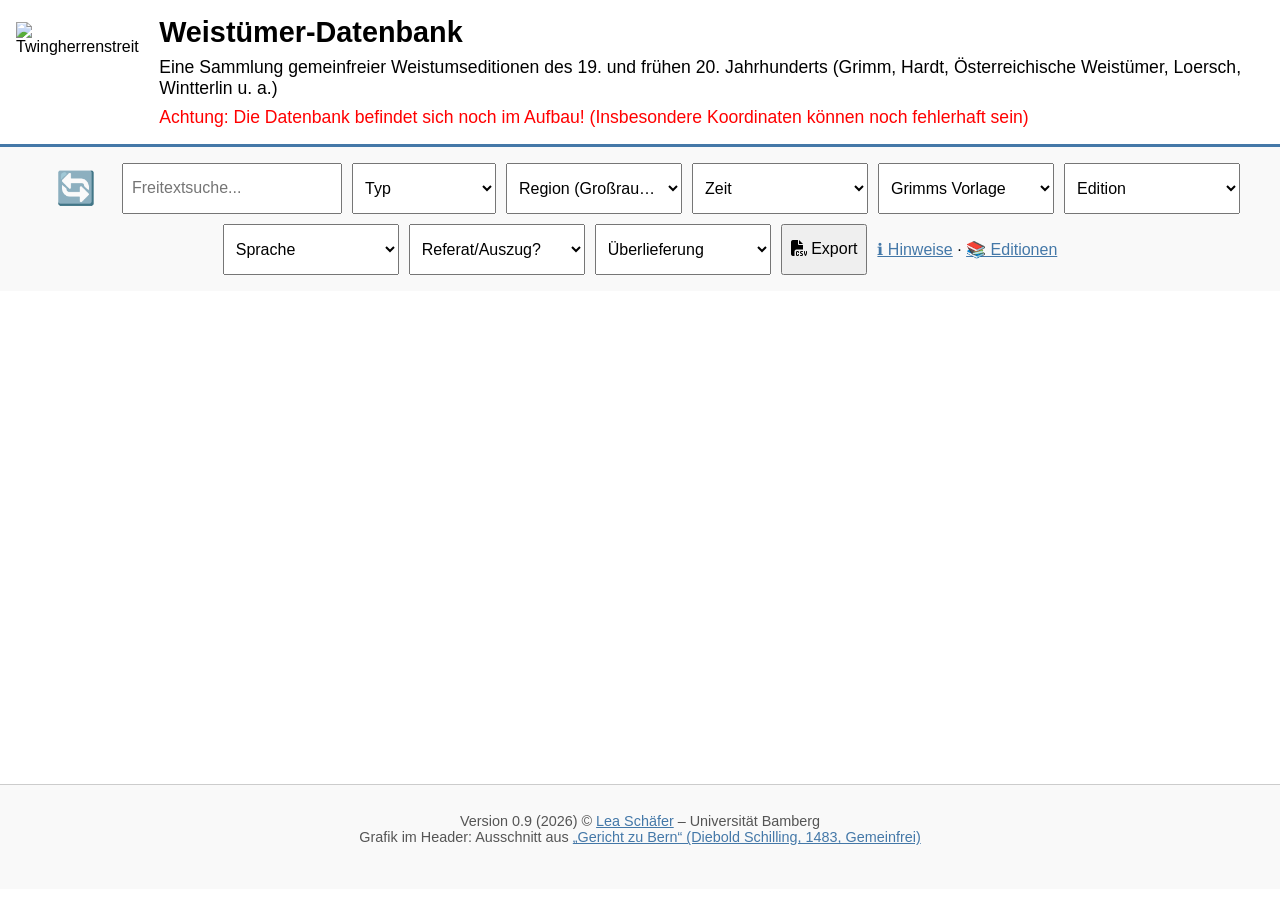
==== index.html @ 634199b5 "Add files via upload" ====
<!DOCTYPE html>
<html lang="de">
<head>
    <meta charset="UTF-8">
    <meta name="viewport" content="width=device-width, initial-scale=1.0">
    <title>Weistümer-Datenbank</title>
    <link rel="stylesheet" href="style.css?v=0.9">
    <link rel="stylesheet" href="https://cdnjs.cloudflare.com/ajax/libs/font-awesome/6.5.0/css/all.min.css">

    
</head>
<body>

<div class="header flex-header">
  <img src="schreiber.png" alt="Twingherrenstreit" class="header-image">
  <div>
    <h1>Weistümer-Datenbank</h1>
    <p>Eine Sammlung gemeinfreier Weistumseditionen des 19. und frühen 20. Jahrhunderts (Grimm, Hardt, Österreichische Weistümer, Loersch, Wintterlin u. a.)</p>
    <p><font color="red">Achtung: Die Datenbank befindet sich noch im Aufbau! (Insbesondere Koordinaten können noch fehlerhaft sein)</font></p>
  </div>
</div>

   <section class="search-container">
    <button id="reset-search-btn" title="Neue Suche" style="font-size: 2em;">🔄</button>
    <input type="text" id="search-input" placeholder="Freitextsuche...">
    <select id="filter-typ"><option value="">Typ</option></select>
    <select id="filter-region"><option value="">Region (Großraum)</option></select>
    <select id="filter-zeit"><option value="">Zeit</option></select>
    <select id="filter-vorlage"><option value="">Grimms Vorlage</option></select>
    <select id="filter-edition">
        <option value="">Edition</option>
        <option value="Grimm">Grimm, Weisthümer</option>
        <option value="Hardt">Hardt, Luxemburger Weisthümer</option>
        <option value="ÖW">Österreichische Weistümer (Tirol, Salzburg, Steiermark, Niederösterreich)</option>
        <option value="Loersch">Loersch, Weistümer der Rheinprovinz (Kurtrier)</option>
        <option value="Wintterlin">Wintterlin, Württembergische ländliche Rechtsquellen</option>
        <option value="Chlumecky">Chlumecky, Mähren</option>
        <option value="Rein">Rein, Uerdinger Weisthümer</option>
        <option value="ohne_dubletten">alle ohne Dubletten</option>
        <option value="nur_dubletten">nur Dubletten und Überschneidungen (beide Fassungen)</option>
    </select>
    <select id="filter-sprache">
        <option value="">Sprache</option>
        <option value="deutsch">deutsch</option>
        <option value="französisch">französisch</option>
        <option value="lateinisch">lateinisch</option>
        <option value="gemischt">gemischt</option>
    </select>
    <select id="filter-referat">
        <option value="">Referat/Auszug?</option>
        <option value="verdacht">Verdacht (Referat statt Wortlaut)</option>
        <option value="verdacht_moeglich">Verdacht oder möglich</option>
        <option value="ohne">ohne Hinweis</option>
    </select>
    <select id="filter-original">
        <option value="">Überlieferung</option>
        <option value="archiv">mit Archivüberlieferung</option>
        <option value="archiv_digi">mit Archivdigitalisat</option>
        <option value="ausfertigung">mit Ausfertigung/Original (laut Archiv)</option>
        <option value="sbb">mit Druckvorlage Grimms (SBB)</option>
        <option value="keine">ohne Angaben</option>
    </select> 
    <button id="export-csv-btn"><i class="fas fa-file-csv"></i> Export</button>
        <p> <a href="hinweise.html">ℹ Hinweise</a> · <a href="editionen.html">📚 Editionen</a> </p>
</section>

    <div id="map" class="map"></div>
    <div id="results"></div>
    <script src="https://cdn.jsdelivr.net/npm/markdown-it/dist/markdown-it.min.js"></script>
    <script src="https://cdn.jsdelivr.net/npm/markdown-it-footnote/dist/markdown-it-footnote.min.js"></script>
    <script src="https://unpkg.com/leaflet@1.9.4/dist/leaflet.js"></script>
    <link rel="stylesheet" href="https://unpkg.com/leaflet@1.9.4/dist/leaflet.css" />
    <script src="https://unpkg.com/leaflet.markercluster@1.5.3/dist/leaflet.markercluster.js"></script>
<link rel="stylesheet" href="https://unpkg.com/leaflet.markercluster@1.5.3/dist/MarkerCluster.Default.css" />
<link rel="stylesheet" href="https://unpkg.com/leaflet.markercluster@1.5.3/dist/MarkerCluster.css" />
    <script src="script.js?v=0.9"></script>
</body>
<footer>
  <p class="footer-text">
    Version 0.9 (2026) © <a href="https://lea-schaefer.de">Lea Schäfer</a> – Universität Bamberg<br>
    Grafik im Header: Ausschnitt aus 
    <a href="https://de.wikipedia.org/wiki/Twingherrenstreit#/media/Datei:Deutsche_Geschichte5-311.jpg" target="_blank">
      „Gericht zu Bern“ (Diebold Schilling, 1483, Gemeinfrei)
    </a>
  </p>
</footer>
</html>
---- style.css ----
body {
    font-family: sans-serif;
    margin: 0;
    padding: 0;
}

h2 {
  font-size: .9rem; 
  margin-top: 1.2em;
  margin-bottom: 0.5em;
}

h3 {
  font-size: .8rem; 
  margin-top: 1.2em;
  margin-bottom: 0.5em;
}

header {
    background-color: #4478A8;
    color: white;
    padding: 1rem;
    text-align: center;
}

.search-container {
    display: flex;
    flex-wrap: wrap;
    gap: 10px;
    padding: 1rem;
    justify-content: center;
    background-color: #f9f9f9;
}

.search-container input, .search-container select, .search-container button {
    padding: 0.5rem;
    font-size: 1rem;
}

/* Auswahlfelder: Breite begrenzen (Typ enthält ~1000 teils sehr lange Werte) */
.search-container select {
    width: 11rem;
    max-width: 100%;
    text-overflow: ellipsis;
}
.search-container select#filter-typ { width: 9rem; }

.flex-header {
  display: flex;
  align-items: center;
  gap: 1rem;
  padding: 1rem;
  border-bottom: 3px solid #4478A8;
}

.header-image {
  height: 100px;
  
}

.header h1 {
  font-size: 1.8rem;
  margin: 0;
}

.header p {
  margin: 0.5rem 0 0 0;
  font-size: 1.1rem;
}

footer {
  text-align: center;
  font-size: 0.9em;
  color: #555;
  padding: 1em 1em 2em 1em;
  border-top: 1px solid #ccc;
  margin-top: 2em;
  background-color: #f9f9f9;
}
.footer-text a {
  color: #555;
  text-decoration: underline;
}
.footer-text a:hover {
  color: #b1452d;
}

#reset-search-btn {
  background: none;
  border: none;
  cursor: pointer;
  font-size: 1.6em;
  padding: 0.2em 0.5em;
}
#reset-search-btn:hover {
  transform: scale(1.1);
}

.highlight-entry {
    background-color: #eee;
    border-left: 4px solid #4478A8;
    transition: background-color 0.5s ease;
}

a:link {
 color: #4478A8;
}

.highlight {
  background-color: yellow;
  font-weight: bold;
}

.hidden {
  display: none;
}

#map {
    height: 400px;
    margin: 1rem;
}

#results {
    padding: 1rem;
}

.result-item {
    border-bottom: 1px solid #ccc;
    padding: 1rem 0;
}

.result-item h3 {
    color: #4478A8;
}

/* Hervorhebung des Suchterms in den Treffern */
mark.treffer {
    background-color: #ffe066;
    color: inherit;
    padding: 0 2px;
    border-radius: 2px;
}
.footnotes {
  font-size: 0.9em;
  border-top: 1px solid #aaa;
  margin-top: 1em;
  padding-top: 1em;
}
.footnotes ol {
  padding-left: 1.5em;
}
.footnotes li {
  margin-bottom: 0.5em;
}


/* Überlieferung / Originale */
details.originale { margin: 0.5em 0; }
details.originale summary { cursor: pointer; font-weight: bold; color: #4478A8; }
table.originale-tabelle { border-collapse: collapse; font-size: 0.8rem; margin-top: 0.4em; width: 100%; }
table.originale-tabelle th, table.originale-tabelle td { border: 1px solid #ccc; padding: 3px 5px; vertical-align: top; text-align: left; }
table.originale-tabelle th { background: #eef3f8; }
.vorlage-beleg { font-size: 0.85em; color: #555; }
.vorlage-methode { font-size: 0.8em; color: #888; }
.originale-wrap { overflow-x: auto; }

.vorlage-referat { background: #fff4e0; border-left: 3px solid #d98c00; padding: 4px 8px; margin: 4px 0; }
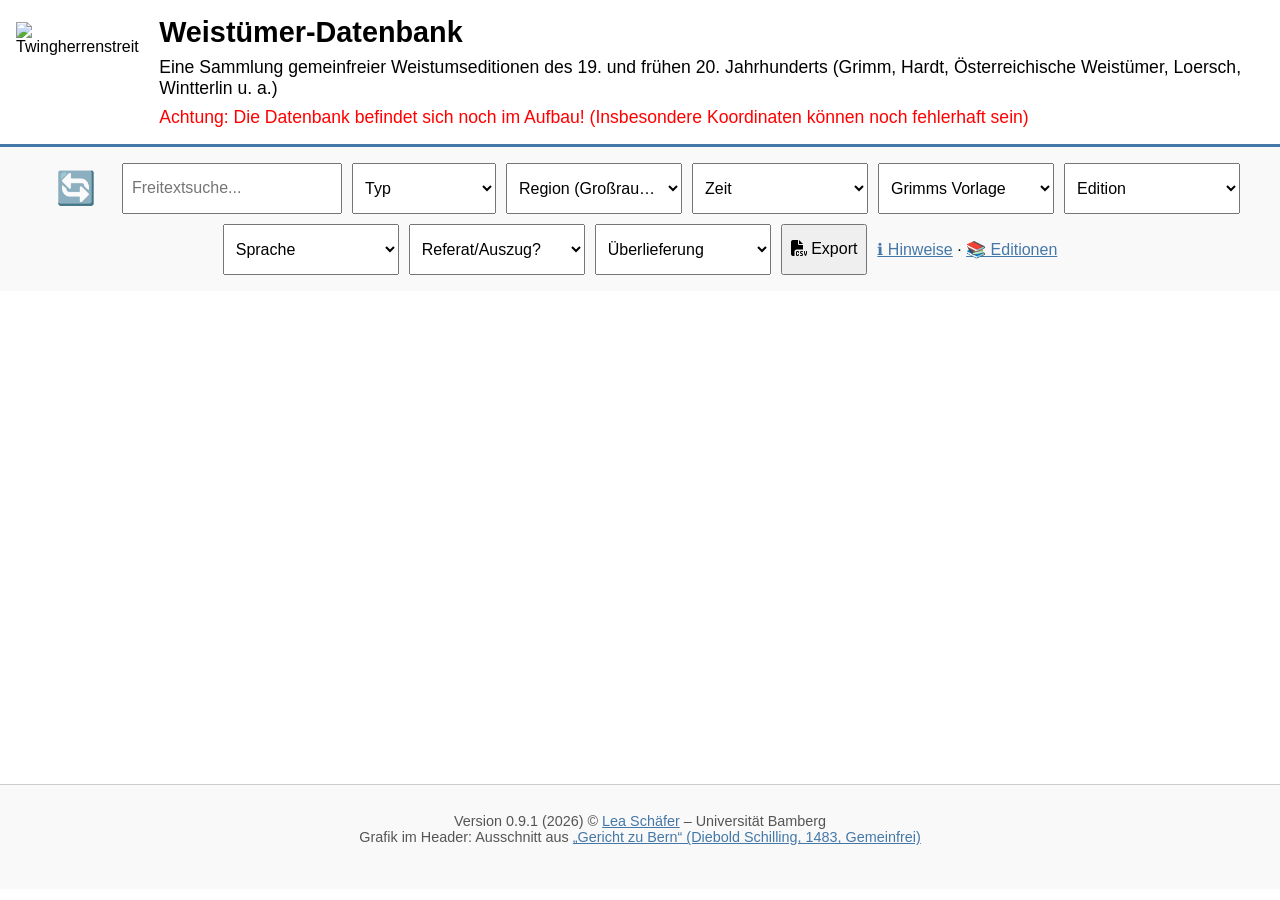
==== commit 97581e58: "Update footer version from 0.9 to 0.9.1" ====
--- a/index.html
+++ b/index.html
@@ -77,7 +77,7 @@
 </body>
 <footer>
   <p class="footer-text">
-    Version 0.9 (2026) © <a href="https://lea-schaefer.de">Lea Schäfer</a> – Universität Bamberg<br>
+    Version 0.9.1 (2026) © <a href="https://lea-schaefer.de">Lea Schäfer</a> – Universität Bamberg<br>
     Grafik im Header: Ausschnitt aus 
     <a href="https://de.wikipedia.org/wiki/Twingherrenstreit#/media/Datei:Deutsche_Geschichte5-311.jpg" target="_blank">
       „Gericht zu Bern“ (Diebold Schilling, 1483, Gemeinfrei)
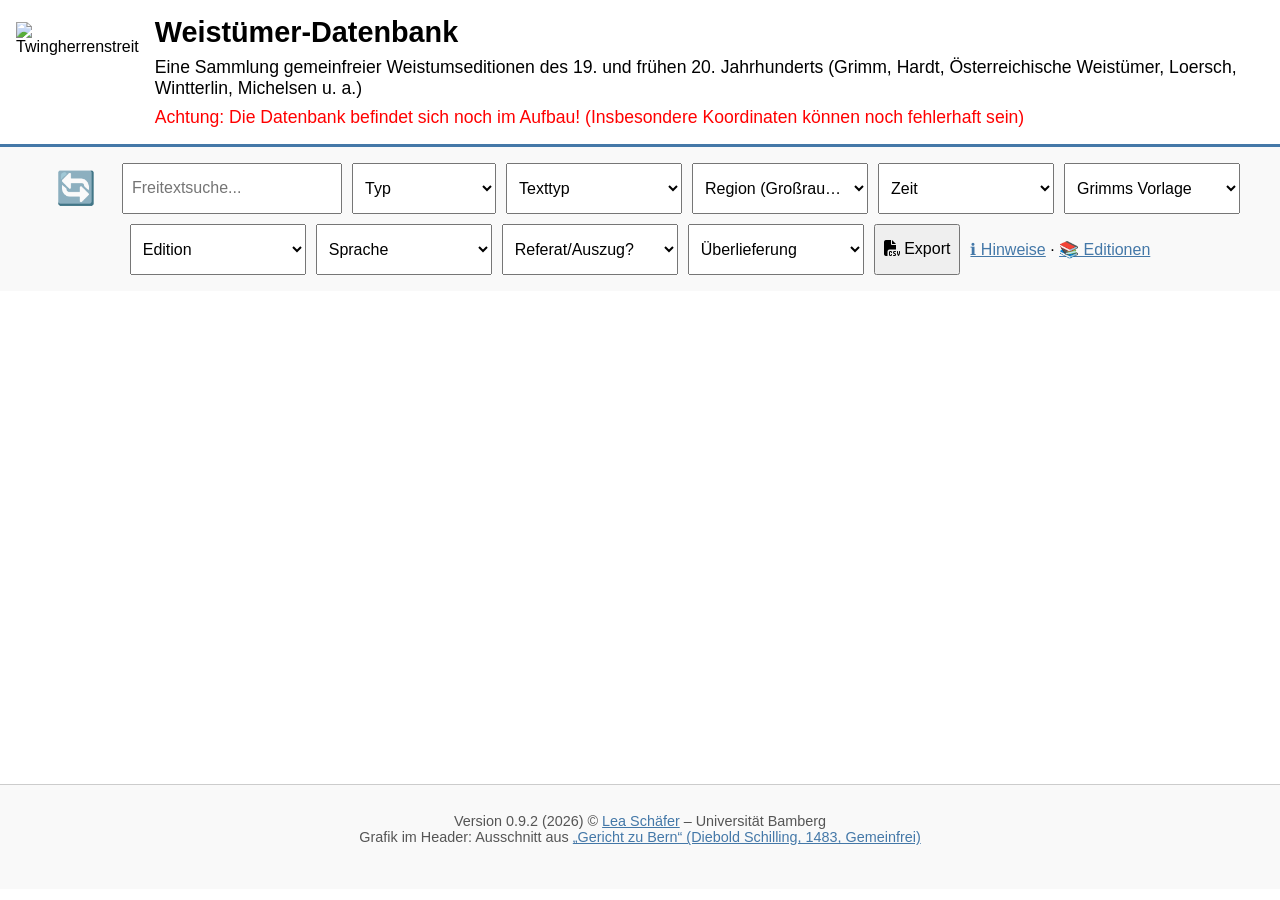
==== commit 30061706: "Add files via upload" ====
--- a/index.html
+++ b/index.html
@@ -4,7 +4,7 @@
     <meta charset="UTF-8">
     <meta name="viewport" content="width=device-width, initial-scale=1.0">
     <title>Weistümer-Datenbank</title>
-    <link rel="stylesheet" href="style.css?v=0.9">
+    <link rel="stylesheet" href="style.css?v=0.92">
     <link rel="stylesheet" href="https://cdnjs.cloudflare.com/ajax/libs/font-awesome/6.5.0/css/all.min.css">
 
     
@@ -15,7 +15,7 @@
   <img src="schreiber.png" alt="Twingherrenstreit" class="header-image">
   <div>
     <h1>Weistümer-Datenbank</h1>
-    <p>Eine Sammlung gemeinfreier Weistumseditionen des 19. und frühen 20. Jahrhunderts (Grimm, Hardt, Österreichische Weistümer, Loersch, Wintterlin u. a.)</p>
+    <p>Eine Sammlung gemeinfreier Weistumseditionen des 19. und frühen 20. Jahrhunderts (Grimm, Hardt, Österreichische Weistümer, Loersch, Wintterlin, Michelsen u. a.)</p>
     <p><font color="red">Achtung: Die Datenbank befindet sich noch im Aufbau! (Insbesondere Koordinaten können noch fehlerhaft sein)</font></p>
   </div>
 </div>
@@ -24,6 +24,19 @@
     <button id="reset-search-btn" title="Neue Suche" style="font-size: 2em;">🔄</button>
     <input type="text" id="search-input" placeholder="Freitextsuche...">
     <select id="filter-typ"><option value="">Typ</option></select>
+    <select id="filter-texttyp">
+        <option value="">Texttyp</option>
+        <option value="weistum">Weistum</option>
+        <option value="stadtrecht">Stadtrecht</option>
+        <option value="landrecht">Landrecht</option>
+        <option value="gerichtsordnung">Gerichtsordnung</option>
+        <option value="dorfordnung">Dorfordnung</option>
+        <option value="verordnung">Verordnung</option>
+        <option value="urkunde">Urkunde</option>
+        <option value="register">Register</option>
+        <option value="einleitung">Einleitung (Herausgeber)</option>
+        <option value="sonstiges">Sonstiges</option>
+    </select>
     <select id="filter-region"><option value="">Region (Großraum)</option></select>
     <select id="filter-zeit"><option value="">Zeit</option></select>
     <select id="filter-vorlage"><option value="">Grimms Vorlage</option></select>
@@ -33,9 +46,11 @@
         <option value="Hardt">Hardt, Luxemburger Weisthümer</option>
         <option value="ÖW">Österreichische Weistümer (Tirol, Salzburg, Steiermark, Niederösterreich)</option>
         <option value="Loersch">Loersch, Weistümer der Rheinprovinz (Kurtrier)</option>
+        <option value="Harleß">Harleß, Niederrheinische Weisthümer (Kurcöln)</option>
         <option value="Wintterlin">Wintterlin, Württembergische ländliche Rechtsquellen</option>
         <option value="Chlumecky">Chlumecky, Mähren</option>
         <option value="Rein">Rein, Uerdinger Weisthümer</option>
+        <option value="Michelsen">Michelsen, Thüringen und Dithmarschen (Rechtsquellen)</option>
         <option value="ohne_dubletten">alle ohne Dubletten</option>
         <option value="nur_dubletten">nur Dubletten und Überschneidungen (beide Fassungen)</option>
     </select>
@@ -44,6 +59,7 @@
         <option value="deutsch">deutsch</option>
         <option value="französisch">französisch</option>
         <option value="lateinisch">lateinisch</option>
+        <option value="niederdeutsch">niederdeutsch</option>
         <option value="gemischt">gemischt</option>
     </select>
     <select id="filter-referat">
@@ -73,11 +89,11 @@
     <script src="https://unpkg.com/leaflet.markercluster@1.5.3/dist/leaflet.markercluster.js"></script>
 <link rel="stylesheet" href="https://unpkg.com/leaflet.markercluster@1.5.3/dist/MarkerCluster.Default.css" />
 <link rel="stylesheet" href="https://unpkg.com/leaflet.markercluster@1.5.3/dist/MarkerCluster.css" />
-    <script src="script.js?v=0.9"></script>
+    <script src="script.js?v=0.92"></script>
 </body>
 <footer>
   <p class="footer-text">
-    Version 0.9.1 (2026) © <a href="https://lea-schaefer.de">Lea Schäfer</a> – Universität Bamberg<br>
+    Version 0.9.2 (2026) © <a href="https://lea-schaefer.de">Lea Schäfer</a> – Universität Bamberg<br>
     Grafik im Header: Ausschnitt aus 
     <a href="https://de.wikipedia.org/wiki/Twingherrenstreit#/media/Datei:Deutsche_Geschichte5-311.jpg" target="_blank">
       „Gericht zu Bern“ (Diebold Schilling, 1483, Gemeinfrei)
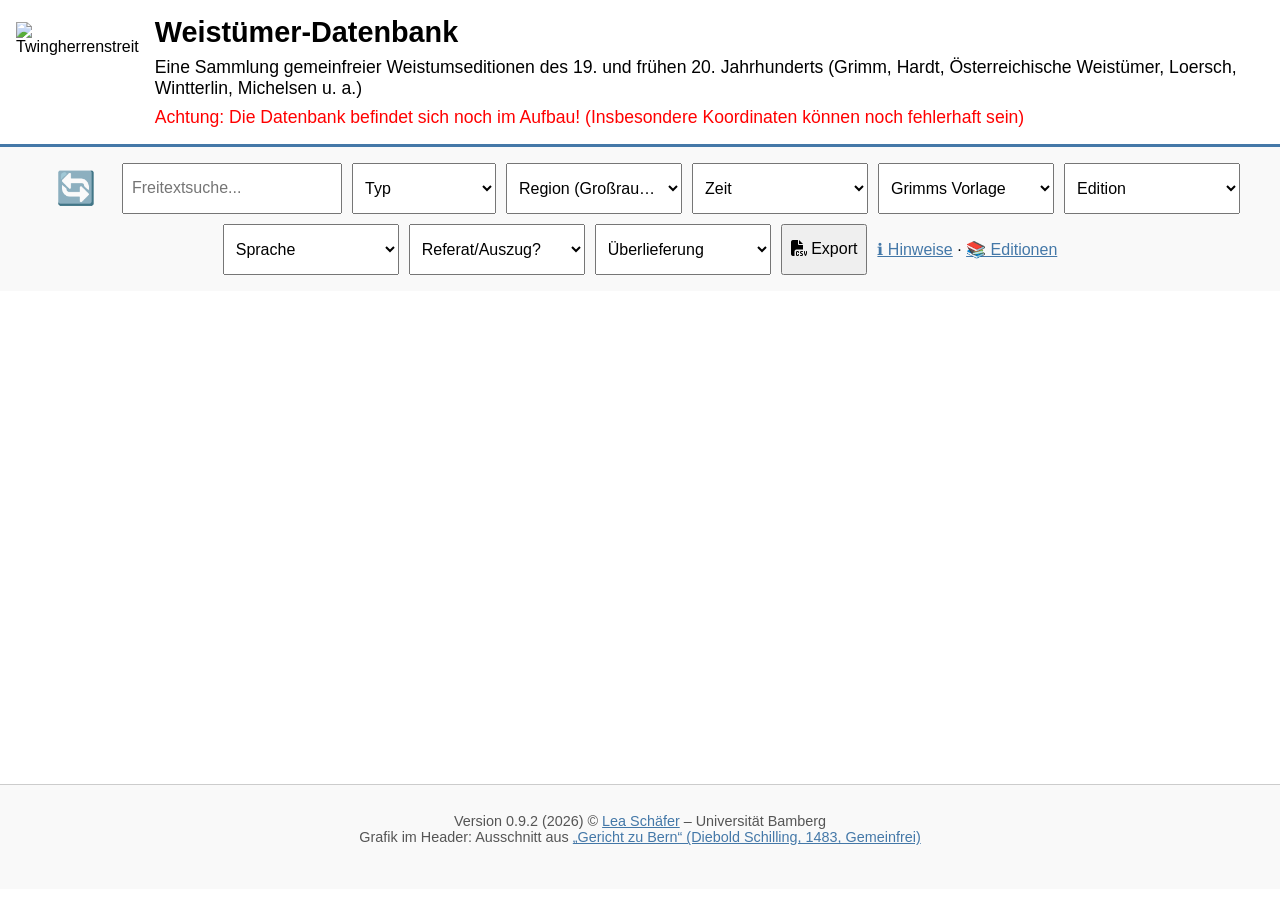
==== commit 975dc843: "Add files via upload" ====
--- a/index.html
+++ b/index.html
@@ -24,19 +24,6 @@
     <button id="reset-search-btn" title="Neue Suche" style="font-size: 2em;">🔄</button>
     <input type="text" id="search-input" placeholder="Freitextsuche...">
     <select id="filter-typ"><option value="">Typ</option></select>
-    <select id="filter-texttyp">
-        <option value="">Texttyp</option>
-        <option value="weistum">Weistum</option>
-        <option value="stadtrecht">Stadtrecht</option>
-        <option value="landrecht">Landrecht</option>
-        <option value="gerichtsordnung">Gerichtsordnung</option>
-        <option value="dorfordnung">Dorfordnung</option>
-        <option value="verordnung">Verordnung</option>
-        <option value="urkunde">Urkunde</option>
-        <option value="register">Register</option>
-        <option value="einleitung">Einleitung (Herausgeber)</option>
-        <option value="sonstiges">Sonstiges</option>
-    </select>
     <select id="filter-region"><option value="">Region (Großraum)</option></select>
     <select id="filter-zeit"><option value="">Zeit</option></select>
     <select id="filter-vorlage"><option value="">Grimms Vorlage</option></select>
@@ -50,7 +37,8 @@
         <option value="Wintterlin">Wintterlin, Württembergische ländliche Rechtsquellen</option>
         <option value="Chlumecky">Chlumecky, Mähren</option>
         <option value="Rein">Rein, Uerdinger Weisthümer</option>
-        <option value="Michelsen">Michelsen, Thüringen und Dithmarschen (Rechtsquellen)</option>
+        <option value="Michelsen Thüringen">Michelsen, Rechtsdenkmale aus Thüringen (1863)</option>
+        <option value="Michelsen Dithmarschen">Michelsen, Altdithmarscher Rechtsquellen (1842)</option>
         <option value="ohne_dubletten">alle ohne Dubletten</option>
         <option value="nur_dubletten">nur Dubletten und Überschneidungen (beide Fassungen)</option>
     </select>
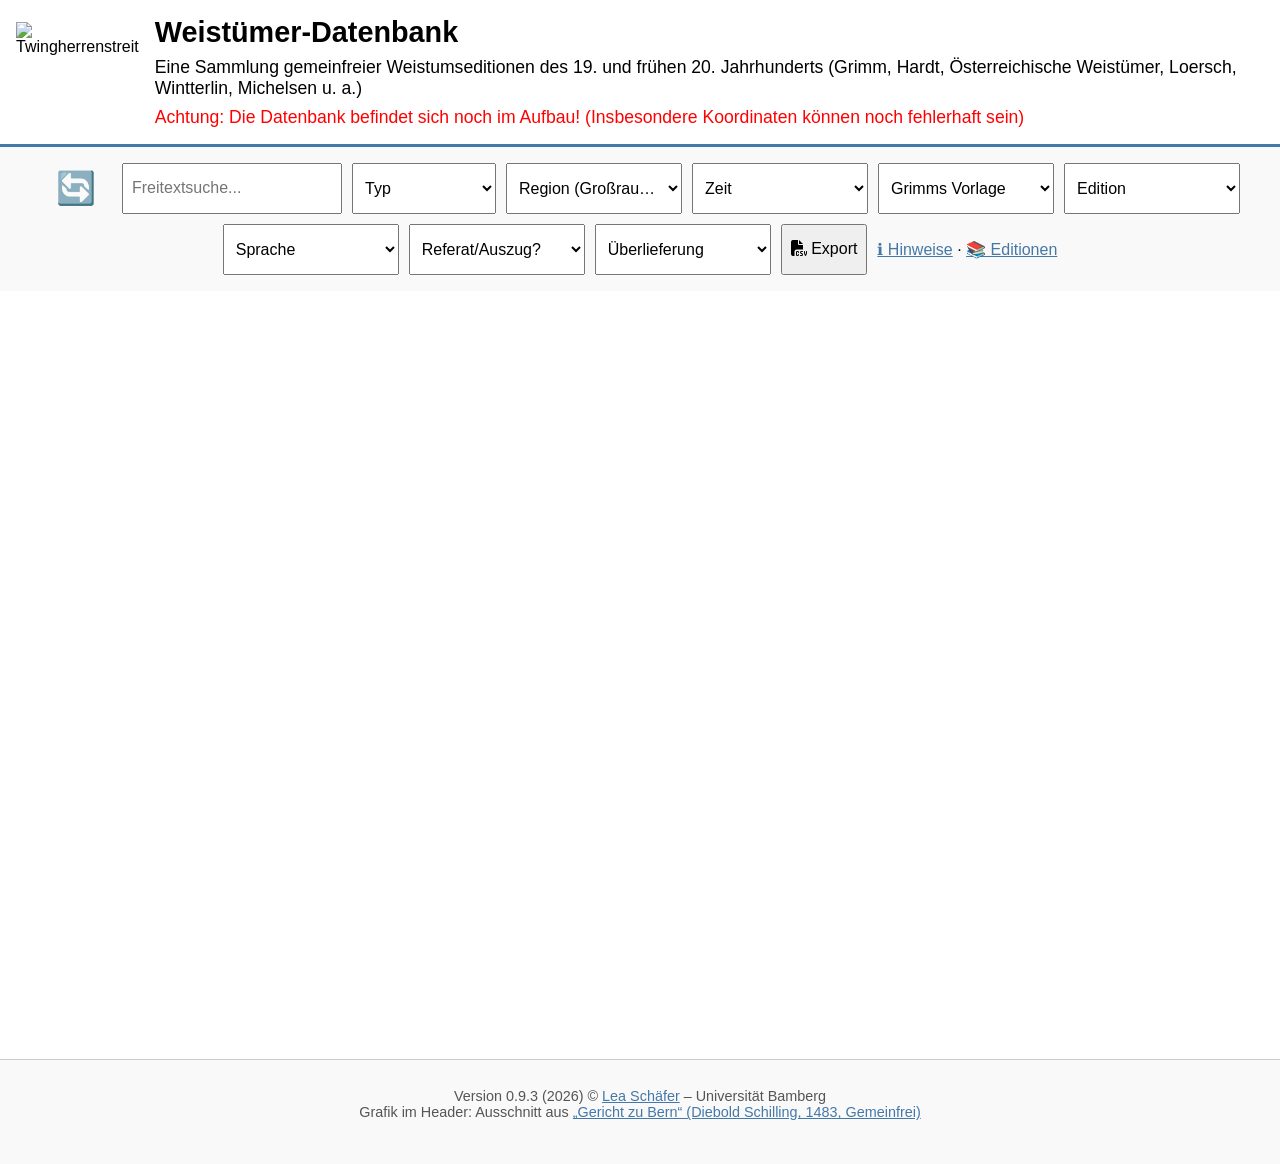
==== commit 8dd97d5f: "Add files via upload" ====
--- a/index.html
+++ b/index.html
@@ -74,14 +74,12 @@
     <script src="https://cdn.jsdelivr.net/npm/markdown-it-footnote/dist/markdown-it-footnote.min.js"></script>
     <script src="https://unpkg.com/leaflet@1.9.4/dist/leaflet.js"></script>
     <link rel="stylesheet" href="https://unpkg.com/leaflet@1.9.4/dist/leaflet.css" />
-    <script src="https://unpkg.com/leaflet.markercluster@1.5.3/dist/leaflet.markercluster.js"></script>
-<link rel="stylesheet" href="https://unpkg.com/leaflet.markercluster@1.5.3/dist/MarkerCluster.Default.css" />
-<link rel="stylesheet" href="https://unpkg.com/leaflet.markercluster@1.5.3/dist/MarkerCluster.css" />
-    <script src="script.js?v=0.92"></script>
+
+    <script src="script.js?v=0.93"></script>
 </body>
 <footer>
   <p class="footer-text">
-    Version 0.9.2 (2026) © <a href="https://lea-schaefer.de">Lea Schäfer</a> – Universität Bamberg<br>
+    Version 0.9.3 (2026) © <a href="https://lea-schaefer.de">Lea Schäfer</a> – Universität Bamberg<br>
     Grafik im Header: Ausschnitt aus 
     <a href="https://de.wikipedia.org/wiki/Twingherrenstreit#/media/Datei:Deutsche_Geschichte5-311.jpg" target="_blank">
       „Gericht zu Bern“ (Diebold Schilling, 1483, Gemeinfrei)
--- a/style.css
+++ b/style.css
@@ -116,8 +116,22 @@
 }
 
 #map {
-    height: 400px;
+    height: 75vh;
+    min-height: 520px;
     margin: 1rem;
+}
+
+.karten-legende {
+    background: rgba(255,255,255,.92);
+    padding: 6px 9px;
+    font-size: 11px;
+    line-height: 1.5;
+    border-radius: 4px;
+    box-shadow: 0 0 4px rgba(0,0,0,.3);
+}
+.karten-legende .lg-punkt {
+    display: inline-block; width: 9px; height: 9px; border-radius: 50%;
+    margin-right: 5px; border: 1px solid #fff; box-shadow: 0 0 1px #000;
 }
 
 #results {
